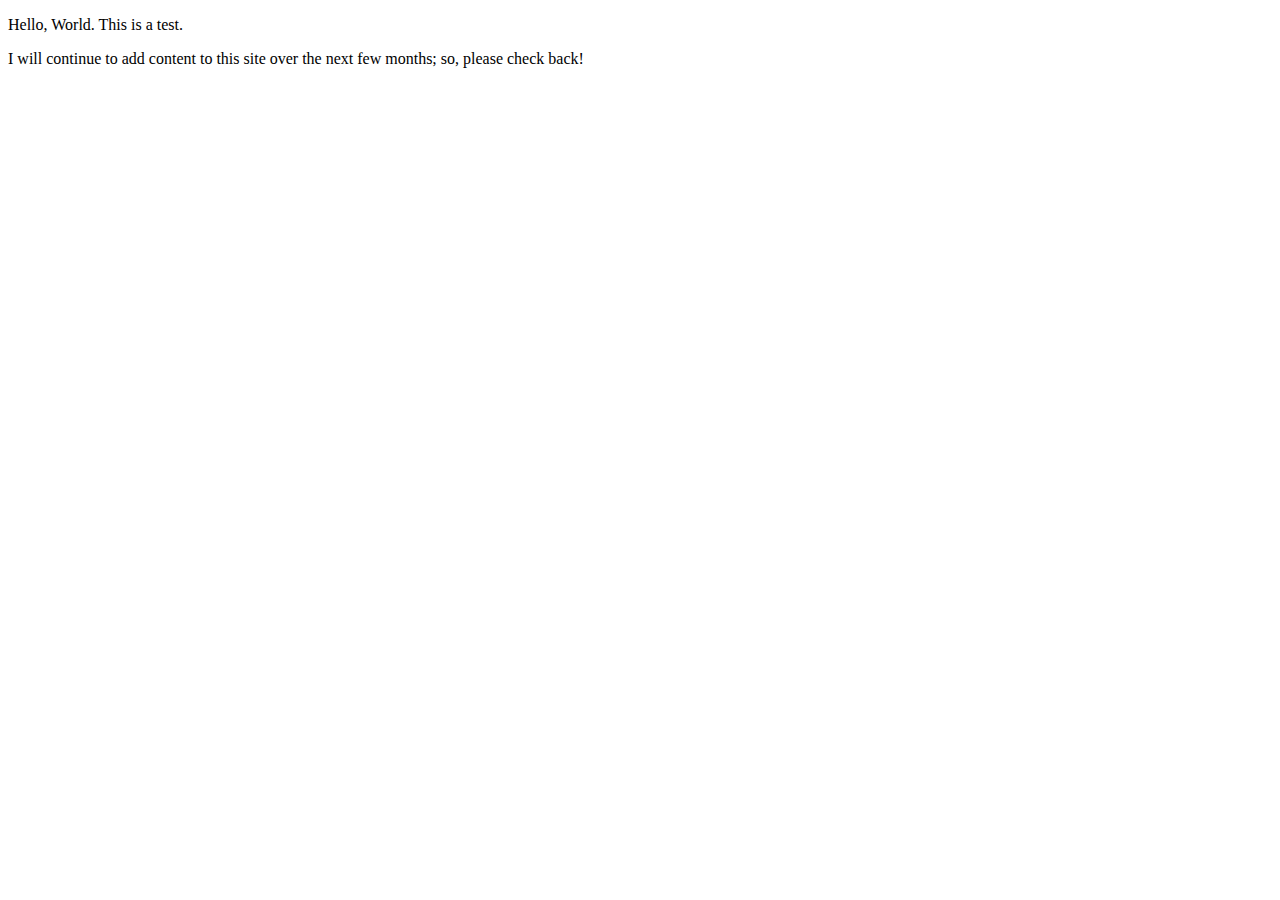
==== index.html @ cdea26e6 "Create index.html" ====
<!DOCTYPE html>
<html lang="en">
    <head>
        <meta charset="utf-8">
        <meta name="viewport" content="width=device-width, initial-scale=1.0">
        <meta name="author" content="John Durham">
        <title>Add a Title</title>
    </head>
    <body>
        <p>Hello, World. This is a test.</p>
        <p>I will continue to add content to this site over the next few months; so, please  check back!</p>
    </body>
</html>
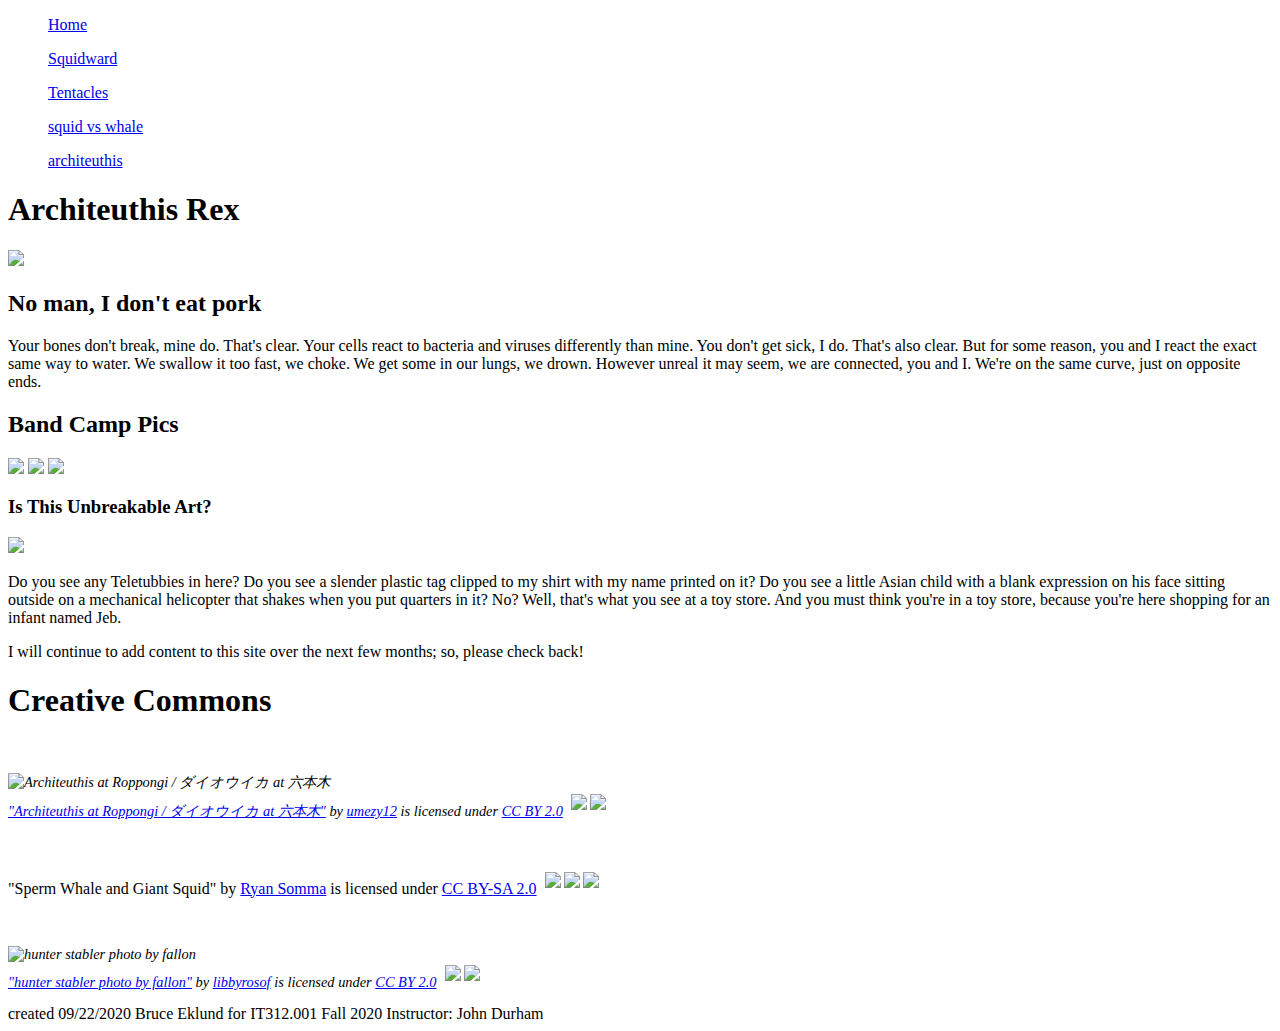
==== commit 96d14125: "Update index.html" ====
--- a/index.html
+++ b/index.html
@@ -3,11 +3,34 @@
     <head>
         <meta charset="utf-8">
         <meta name="viewport" content="width=device-width, initial-scale=1.0">
-        <meta name="author" content="John Durham">
-        <title>Add a Title</title>
+        <meta name="author" content="Bruce Eklund">
+        <link href="css/style2.css">
+        <title>squidward | bio page</title>
     </head>
+    <nav><menu><p><a href=index.html>Home</a></p><p><a link href=images/architeuthis-2(2).jpg>Squidward</a></p><p><a link href=images/architeuthis-3.jpg>Tentacles</a></p> <p><a link href=images/architeuthis-2.jpg>squid vs whale</a></p><p><a link href=images/architeuthis-1(150).jpg> architeuthis</a></p></menu></nav>
     <body>
-        <p>Hello, World. This is a test.</p>
+        <h1>Architeuthis Rex</h1>
+        <img src="images/architeuthis-1.jpg">
+        <h2>No man, I don't eat pork</h2>
+            <p>Your bones don't break, mine do. That's clear. Your cells react to bacteria and viruses differently than mine. You don't get sick, I do. That's also clear. But for some reason, you and I react the exact same way to water. We swallow it too fast, we choke. We get some in our lungs, we drown. However unreal it may seem, we are connected, you and I. We're on the same curve, just on opposite ends.</p>
+        <h2>Band Camp Pics</h2> 
+            <img src="images/architeuthis-1(150).jpg"> <img src="images/architeuthis-2(150).jpg"> <img src="images/architeuthis-3(150).jpg">
+        <h3>Is This Unbreakable Art?</h3>
+        <p><img src=images/architeuthis-3(150).jpg></p>
+        <p>Do you see any Teletubbies in here? Do you see a slender plastic tag clipped to my shirt with my name printed on it? Do you see a little Asian child with a blank expression on his face sitting outside on a mechanical helicopter that shakes when you put quarters in it? No? Well, that's what you see at a toy store. And you must think you're in a toy store, because you're here shopping for an infant named Jeb.</p>
+        
         <p>I will continue to add content to this site over the next few months; so, please  check back!</p>
-    </body>
+        
+        <h1> Creative Commons</h1>
+        
+        <img href=images/architeuthis-1.jpg>
+        <p style="font-size: 0.9rem;font-style: italic;"><img style="display: block;" src="https://live.staticflickr.com/3707/9332127103_140cfb6dfb_b.jpg" alt="Architeuthis at Roppongi / ダイオウイカ at 六本木"><a href="https://www.flickr.com/photos/83542602@N06/9332127103">"Architeuthis at Roppongi / ダイオウイカ at 六本木"</a><span> by <a href="https://www.flickr.com/photos/83542602@N06">umezy12</a></span> is licensed under <a href="https://creativecommons.org/licenses/by/2.0/?ref=ccsearch&atype=html" style="margin-right: 5px;">CC BY 2.0</a><a href="https://creativecommons.org/licenses/by/2.0/?ref=ccsearch&atype=html" target="_blank" rel="noopener noreferrer" style="display: inline-block;white-space: none;margin-top: 2px;margin-left: 3px;height: 22px !important;"><img style="height: inherit;margin-right: 3px;display: inline-block;" src="https://search.creativecommons.org/static/img/cc_icon.svg?image_id=50330fc4-5b27-4cfb-9410-5dfea33506fd" /><img style="height: inherit;margin-right: 3px;display: inline-block;" src="https://search.creativecommons.org/static/img/cc-by_icon.svg" /></a></p>
+        
+        <img href=images/architeuthis-2.jpg> 
+        <p href="https://www.flickr.com/photos/14405058@N08/3125759608">"Sperm Whale and Giant Squid"</a><span> by <a href="https://www.flickr.com/photos/14405058@N08">Ryan Somma</a></span> is licensed under <a href="https://creativecommons.org/licenses/by-sa/2.0/?ref=ccsearch&atype=html" style="margin-right: 5px;">CC BY-SA 2.0</a><a href="https://creativecommons.org/licenses/by-sa/2.0/?ref=ccsearch&atype=html" target="_blank" rel="noopener noreferrer" style="display: inline-block;white-space: none;margin-top: 2px;margin-left: 3px;height: 22px !important;"><img style="height: inherit;margin-right: 3px;display: inline-block;" src="https://search.creativecommons.org/static/img/cc_icon.svg?image_id=aadb63f0-a5f7-45c0-933c-be10d9b691f6" /><img style="height: inherit;margin-right: 3px;display: inline-block;" src="https://search.creativecommons.org/static/img/cc-by_icon.svg" /><img style="height: inherit;margin-right: 3px;display: inline-block;" src="https://search.creativecommons.org/static/img/cc-sa_icon.svg" /></a></p>
+    
+        <img href=images/architeuthis-3.jpg>
+        <p style="font-size: 0.9rem;font-style: italic;"><img style="display: block;" src="https://live.staticflickr.com/3078/2689426663_5eb360b092.jpg" alt="hunter stabler photo by fallon"><a href="https://www.flickr.com/photos/87251222@N00/2689426663">"hunter stabler photo by fallon"</a><span> by <a href="https://www.flickr.com/photos/87251222@N00">libbyrosof</a></span> is licensed under <a href="https://creativecommons.org/licenses/by/2.0/?ref=ccsearch&atype=html" style="margin-right: 5px;">CC BY 2.0</a><a href="https://creativecommons.org/licenses/by/2.0/?ref=ccsearch&atype=html" target="_blank" rel="noopener noreferrer" style="display: inline-block;white-space: none;margin-top: 2px;margin-left: 3px;height: 22px !important;"><img style="height: inherit;margin-right: 3px;display: inline-block;" src="https://search.creativecommons.org/static/img/cc_icon.svg?image_id=140b9e9d-b486-43d1-9d2e-8e4627704241" /><img style="height: inherit;margin-right: 3px;display: inline-block;" src="https://search.creativecommons.org/static/img/cc-by_icon.svg" /></a></p> 
+</body>
+<foot> created 09/22/2020 Bruce Eklund for IT312.001 Fall 2020 Instructor: John Durham</foot>
 </html>